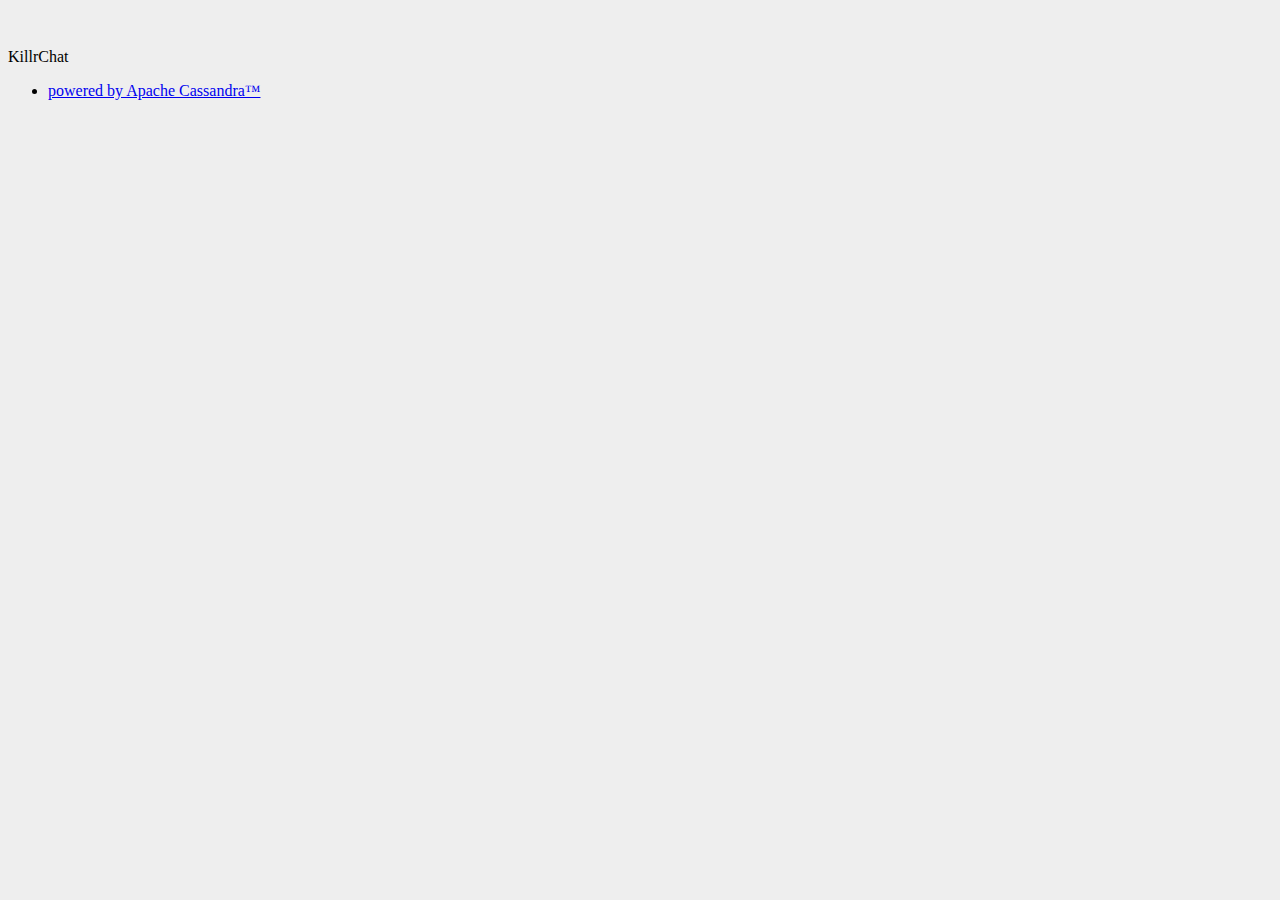
==== src/main/webapp/index.html @ 1b00b60e "Working account creation modal panel and login page" ====
<!doctype html>
<!--[if lt IE 7]>      <html class="no-js lt-ie9 lt-ie8 lt-ie7"> <![endif]-->
<!--[if IE 7]>         <html class="no-js lt-ie9 lt-ie8"> <![endif]-->
<!--[if IE 8]>         <html class="no-js lt-ie9"> <![endif]-->
<!--[if gt IE 8]><!--> <html class="no-js"> <!--<![endif]-->
    <head>
        <meta charset="utf-8">
        <meta http-equiv="X-UA-Compatible" content="IE=edge">
        <title>KillrChat</title>
        <meta name="description" content="KillrChat Web Client">
        <meta name="viewport" content="width=device-width, initial-scale=1, maximum-scale=1">
        <link rel="icon" href="images/favicon.ico" />
        <link rel="stylesheet" href="styles/bootstrap.css">
        <link rel="stylesheet" href="styles/main.css">
        <link rel="stylesheet" href="styles/signin.css">
        <!-- endbuild -->
    </head>
    <body ng-app="KillrChat">
        <div class="navbar navbar-inverse navbar-fixed-top">
            <div class="navbar-inner" >
                <div class="container-fluid">
                    <a class="navbar-brand">KillrChat</a>
                    <ul class="nav navbar-nav">
                        <li><a href="#">powered by Apache Cassandra™</a></li>
                    </ul>
                </div>
            </div>
        </div>
        <div class="container-fluid">
            <div class="row" ng-view/>
        </div>
        <script src="bower_components/angular/angular.js"></script>
        <script src="bower_components/angular-bootstrap/ui-bootstrap.js"></script>
        <script src="bower_components/angular-bootstrap/ui-bootstrap-tpls.js"></script>
        <script src="bower_components/angular-route/angular-route.js"></script>
        <script src="bower_components/angular-resource/angular-resource.js"></script>
        <script src="bower_components/angular-input-match/angular-input-match.js"></script>
        <script src="scripts/app.js"></script>
        <script src="scripts/resources.js"></script>
        <script src="scripts/controllers.js"></script>
    </body>
</html>
---- src/main/webapp/styles/main.css ----
body {
    padding-top: 60px;
    padding-bottom: 40px;
}

.sidebar-nav {
    padding: 9px 0;
}

.dropdown-toggle {
	cursor: pointer;
}

@media (max-width: 980px) {
    .navbar-text.pull-right {
        float: none;
        padding-left: 5px;
        padding-right: 5px;
    }
}

.clickable {
	cursor: pointer;
}

.sidebar {
    position: fixed;
    top: 51px;
    bottom: 0;
    left: 0;
    z-index: 1000;
    display: block;
    padding-left: 20px;
    padding-right: 20px;
    padding-bottom: 1px;
    overflow-x: hidden;
    overflow-y: hidden;
    background-color: #f5f5f5;
    border-right: 1px solid #eee;
}

.sidebar > p {
    margin-top: 10px;
    margin-bottom: 1px;
    padding-right: 20px;
    padding-left: 20px;
    font-weight: bold;
}

.sidebar > hr {
    border-top: 1px solid #000;
}
.half-height {
    height: 42%;
}

.full-height {
    height: 87%;
}

.nav-sidebar {
    margin-right: -21px; /* 20px padding + 1px border */
    margin-bottom: 20px;
    margin-left: -20px;
    overflow-x: auto !important;
    overflow-y: auto !important;
}

.nav-sidebar > li > a {
     padding-right: 5px;
     padding-left: 5px;
 }

.nav-sidebar > .active > a,
.nav-sidebar > .active > a:hover,
.nav-sidebar > .active > a:focus {
    color: #fff;
    background-color: #428bca;
}

.nav-sidebar > li > a > span {
    color: #888888;

}


.chat-zone {
    position: fixed;
    top: 51px;
    height: 100%;
    overflow-x: auto;
}

.chat-room-banner-height {
    height: 10%;
}

.chat-room-messages-height {
    height: 73%;
}

.chat-room-separator-height {
    height: 1%;
}

.chat-room-banner {
    background-color: #337ab7;
    height: 100%;
    border: 1px solid #e3e3e3;
    border-radius: 4px;
    padding: 19px;
    color: white;
}

.chat-room-messages {
    overflow-y: auto !important;
    overflow-x: auto !important;
    height: 100%;
}

.chat-room-input-message {
    height: 10%;
    background-color: #fdfdfd;
    padding-top: 10px;
    padding-bottom: 10px;
    padding-left: 1px;
    /*border-color: #555555;*/
}

.room-privacy-icon {
    padding-right: 5px;
}
---- src/main/webapp/styles/signin.css ----
body {
    padding-top: 40px;
    padding-bottom: 40px;
    background-color: #eee;
}

.nav > li > a {
    padding-left: 0px !important;
}

.form-signin {
    max-width: 330px;
    padding: 15px;
    margin: 0 auto;
}

.form-signin .form-signin-heading,
.form-signin .checkbox {
    margin-bottom: 10px;
}
.form-signin .checkbox {
    font-weight: normal;
}
.form-signin .form-control {
    position: relative;
    height: auto;
    -webkit-box-sizing: border-box;
    -moz-box-sizing: border-box;
    box-sizing: border-box;
    padding: 10px;
    font-size: 16px;
}
.form-signin .form-control:focus {
    z-index: 2;
}
.form-signin input[type="email"] {
    margin-bottom: -1px;
    border-bottom-right-radius: 0;
    border-bottom-left-radius: 0;
}
.form-signin input[type="password"] {
    margin-bottom: 10px;
    border-top-left-radius: 0;
    border-top-right-radius: 0;
}
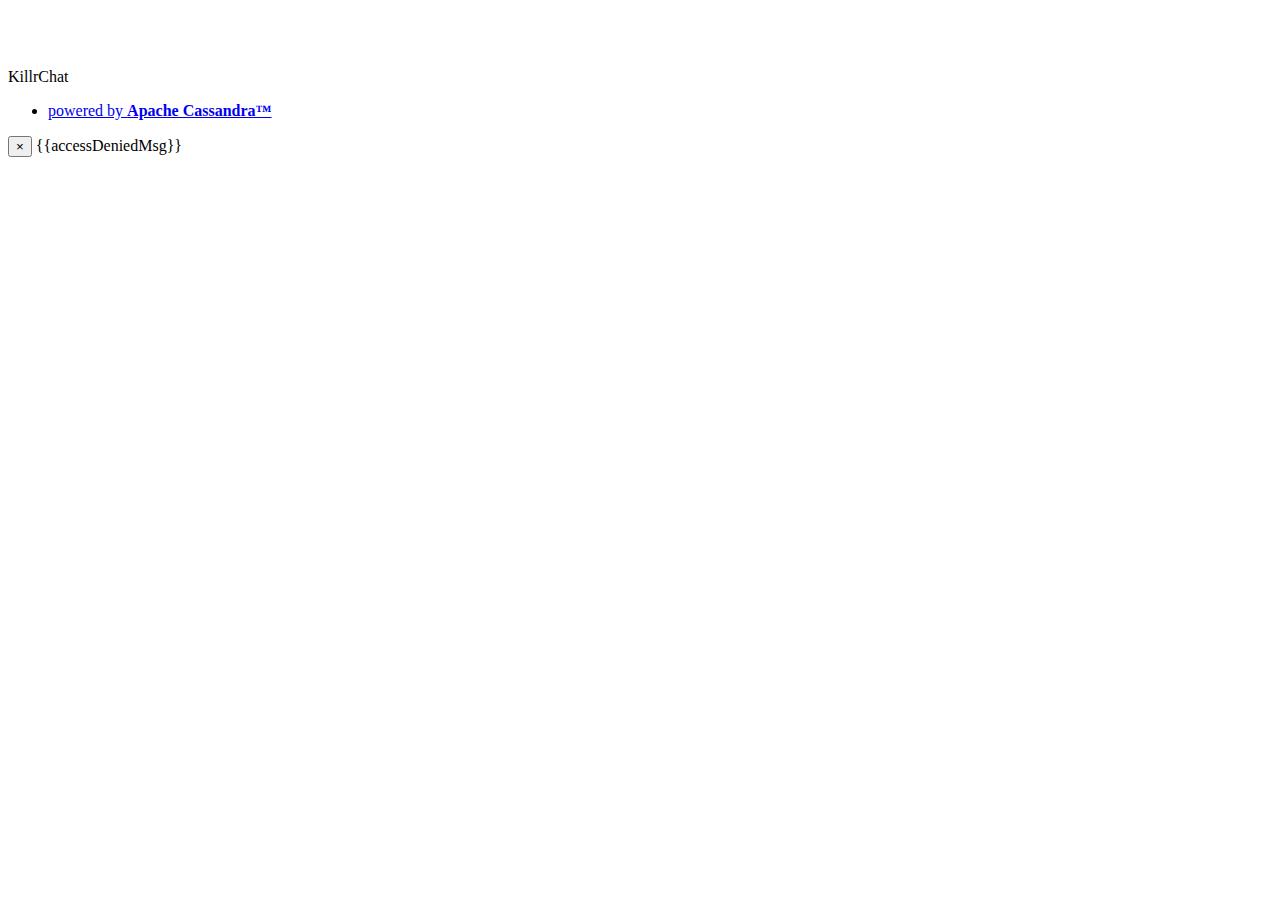
==== commit 3cb8f43f: "Add 'chat' view and add security to prevent access without authentication" ====
--- a/src/main/webapp/index.html
+++ b/src/main/webapp/index.html
@@ -16,14 +16,18 @@
         <!-- endbuild -->
     </head>
     <body ng-app="KillrChat">
-        <div class="navbar navbar-inverse navbar-fixed-top">
+        <div class="navbar navbar-inverse navbar-fixed-top" ng-controller="NavBarCtrl">
             <div class="navbar-inner" >
                 <div class="container-fluid">
                     <a class="navbar-brand">KillrChat</a>
                     <ul class="nav navbar-nav">
-                        <li><a href="#">powered by Apache Cassandra™</a></li>
+                        <li><a href="http://cassandra.apache.org/" target="_blank">powered by <strong>Apache Cassandra™</strong></a></li>
                     </ul>
                 </div>
+            </div>
+            <div class="alert alert-danger" role="alert" ng-show="accessDeniedMsg != null">
+                <button type="button" class="close" ng-click="closeAlert()">×</button>
+                {{accessDeniedMsg}}
             </div>
         </div>
         <div class="container-fluid">
--- a/src/main/webapp/styles/signin.css
+++ b/src/main/webapp/styles/signin.css
@@ -1,12 +1,14 @@
-body {
+.signin-background {
     padding-top: 40px;
     padding-bottom: 40px;
     background-color: #eee;
+    width: 100%;
+    height: 100%;
 }
 
-.nav > li > a {
-    padding-left: 0px !important;
-}
+/*.nav > li > a {*/
+    /*padding-left: 0px !important;*/
+/*}*/
 
 .form-signin {
     max-width: 330px;
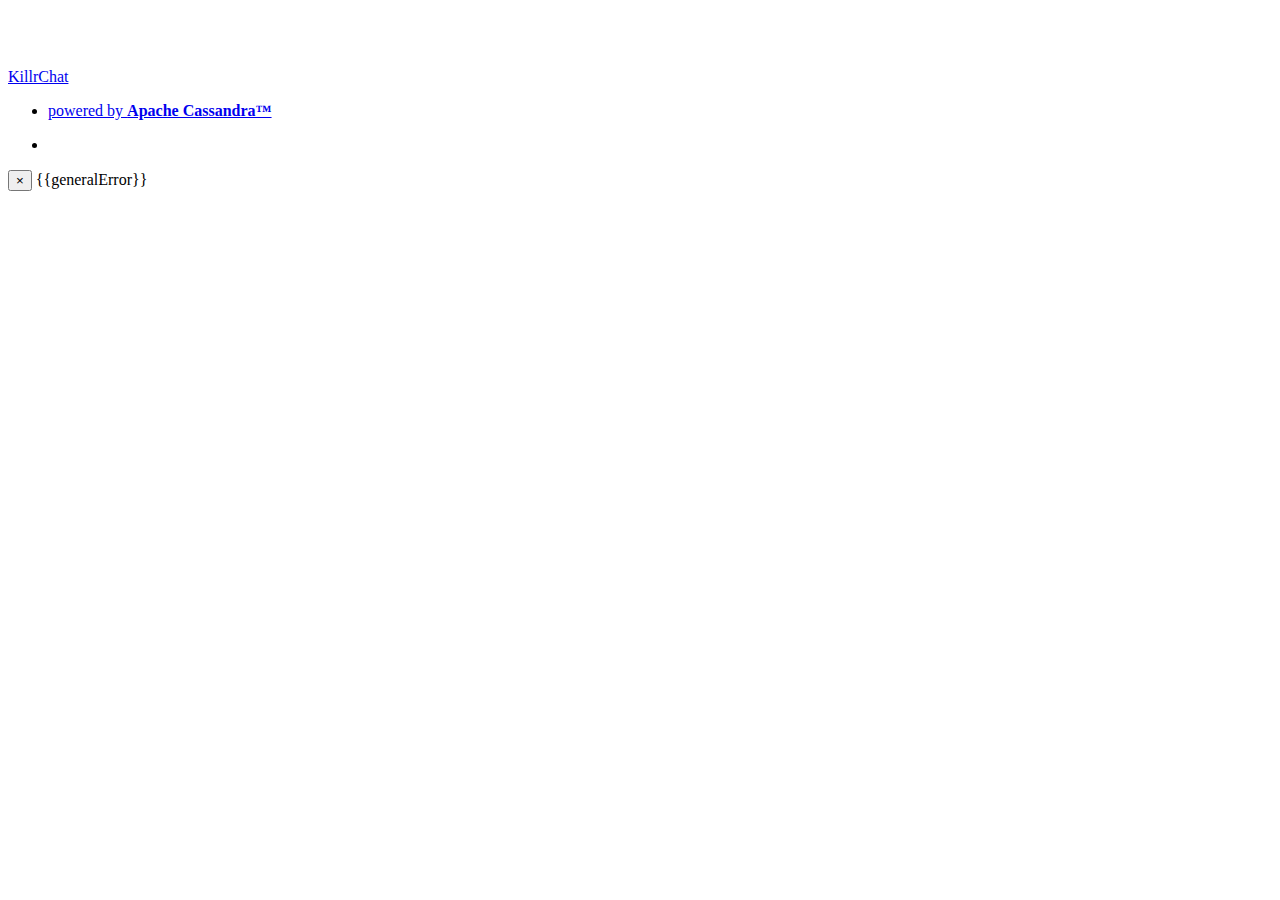
==== commit 02ac9c51: "AngularJS fromt WIP" ====
--- a/src/main/webapp/index.html
+++ b/src/main/webapp/index.html
@@ -11,6 +11,7 @@
         <meta name="viewport" content="width=device-width, initial-scale=1, maximum-scale=1">
         <link rel="icon" href="images/favicon.ico" />
         <link rel="stylesheet" href="styles/bootstrap.css">
+        <link rel="stylesheet" href="styles/font-awesome.css">
         <link rel="stylesheet" href="styles/main.css">
         <link rel="stylesheet" href="styles/signin.css">
         <!-- endbuild -->
@@ -19,15 +20,18 @@
         <div class="navbar navbar-inverse navbar-fixed-top" ng-controller="NavBarCtrl">
             <div class="navbar-inner" >
                 <div class="container-fluid">
-                    <a class="navbar-brand">KillrChat</a>
+                    <a href="/" class="navbar-brand">KillrChat</a>
                     <ul class="nav navbar-nav">
                         <li><a href="http://cassandra.apache.org/" target="_blank">powered by <strong>Apache Cassandra™</strong></a></li>
                     </ul>
+                    <ul class="nav navbar-nav navbar-right" ng-if="user != null" ng-click="logout()">
+                        <li><a><i class="fa fa-sign-out fa-lg"></i></a></li>
+                    </ul>
                 </div>
             </div>
-            <div class="alert alert-danger" role="alert" ng-show="accessDeniedMsg != null">
+            <div class="alert alert-danger" role="alert" ng-show="generalError != null">
                 <button type="button" class="close" ng-click="closeAlert()">×</button>
-                {{accessDeniedMsg}}
+                {{generalError}}
             </div>
         </div>
         <div class="container-fluid">
--- a/src/main/webapp/styles/main.css
+++ b/src/main/webapp/styles/main.css
@@ -67,16 +67,36 @@
 }
 
 .nav-sidebar > li > a {
-     padding-right: 5px;
-     padding-left: 5px;
+    padding-right: 5px;
+    padding-left: 5px;
  }
 
-.nav-sidebar > .active > a,
-.nav-sidebar > .active > a:hover,
-.nav-sidebar > .active > a:focus {
+
+.nav-sidebar > .active > a > .room-name {
     color: #fff;
     background-color: #428bca;
 }
+
+.nav-sidebar > li > a > i {
+    color: gray;
+}
+
+.nav-sidebar > li > a:hover {
+    color: #fff;
+    background-color: #428bca;
+}
+
+.nav-sidebar > li > a > i.exit-room {
+    display: none;
+}
+.nav-sidebar > li > a:hover > i {
+    color: #ffffff;
+}
+
+.nav-sidebar > li > a:hover > i.exit-room {
+    display: inline;
+}
+
 
 .nav-sidebar > li > a > span {
     color: #888888;
@@ -96,7 +116,7 @@
 }
 
 .chat-room-messages-height {
-    height: 73%;
+    height: 72%;
 }
 
 .chat-room-separator-height {
@@ -126,7 +146,3 @@
     padding-left: 1px;
     /*border-color: #555555;*/
 }
-
-.room-privacy-icon {
-    padding-right: 5px;
-}
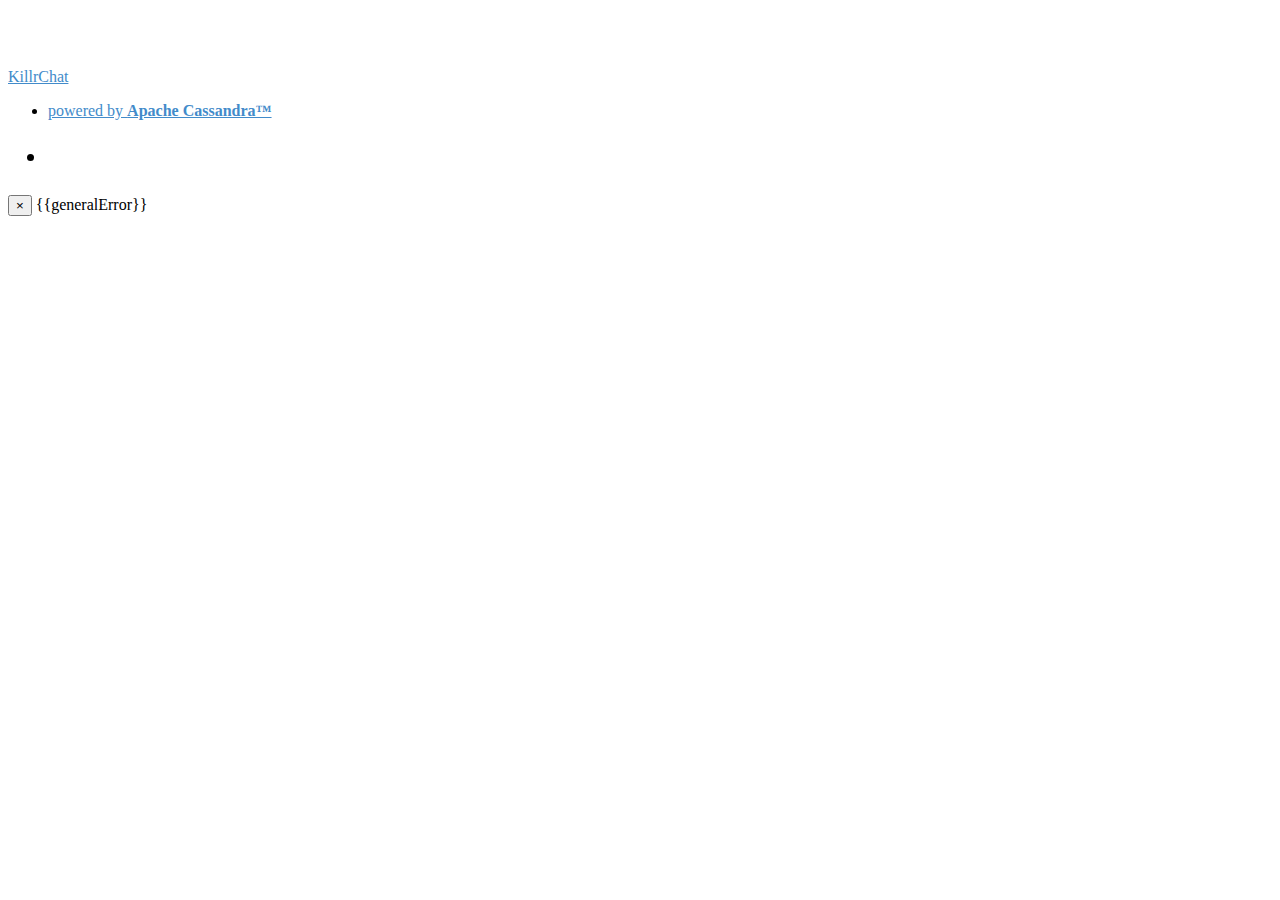
==== commit 3cf089f2: "Add LESS CSS" ====
--- a/src/main/webapp/index.html
+++ b/src/main/webapp/index.html
@@ -11,9 +11,8 @@
         <meta name="viewport" content="width=device-width, initial-scale=1, maximum-scale=1">
         <link rel="icon" href="images/favicon.ico" />
         <link rel="stylesheet" href="styles/bootstrap.css">
-        <link rel="stylesheet" href="styles/font-awesome.css">
-        <link rel="stylesheet" href="styles/main.css">
-        <link rel="stylesheet" href="styles/signin.css">
+        <link rel="stylesheet" media="all" type="text/css" href="styles/font-awesome.min.css">
+        <link rel="stylesheet/less" type="text/css" href="styles/main.less" />
         <!-- endbuild -->
     </head>
     <body ng-app="KillrChat">
@@ -24,12 +23,12 @@
                     <ul class="nav navbar-nav">
                         <li><a href="http://cassandra.apache.org/" target="_blank">powered by <strong>Apache Cassandra™</strong></a></li>
                     </ul>
-                    <ul class="nav navbar-nav navbar-right" ng-if="user != null" ng-click="logout()">
+                    <ul class="nav navbar-nav navbar-right logout" ng-if="user != null" ng-click="logout()">
                         <li><a><i class="fa fa-sign-out fa-lg"></i></a></li>
                     </ul>
                 </div>
             </div>
-            <div class="alert alert-danger" role="alert" ng-show="generalError != null">
+            <div class="alert alert-danger" role="alert" ng-show="generalError">
                 <button type="button" class="close" ng-click="closeAlert()">×</button>
                 {{generalError}}
             </div>
@@ -37,14 +36,21 @@
         <div class="container-fluid">
             <div class="row" ng-view/>
         </div>
+        <script src="bower_components/less/less.js"></script>
         <script src="bower_components/angular/angular.js"></script>
         <script src="bower_components/angular-bootstrap/ui-bootstrap.js"></script>
         <script src="bower_components/angular-bootstrap/ui-bootstrap-tpls.js"></script>
         <script src="bower_components/angular-route/angular-route.js"></script>
         <script src="bower_components/angular-resource/angular-resource.js"></script>
-        <script src="bower_components/angular-input-match/angular-input-match.js"></script>
+        <script src="bower_components/angular-spinner/angular-spinner.js"></script>
+        <script src="bower_components/angular-spinner/spin.js"></script>
+        <script src="bower_components/sockjs-client/sockjs.js"></script>
+        <script src="bower_components/stomp-websocket/stomp.js"></script>
         <script src="scripts/app.js"></script>
+        <script src="scripts/directives.js"></script>
+        <script src="scripts/filters.js"></script>
         <script src="scripts/resources.js"></script>
+        <script src="scripts/services.js"></script>
         <script src="scripts/controllers.js"></script>
     </body>
 </html>
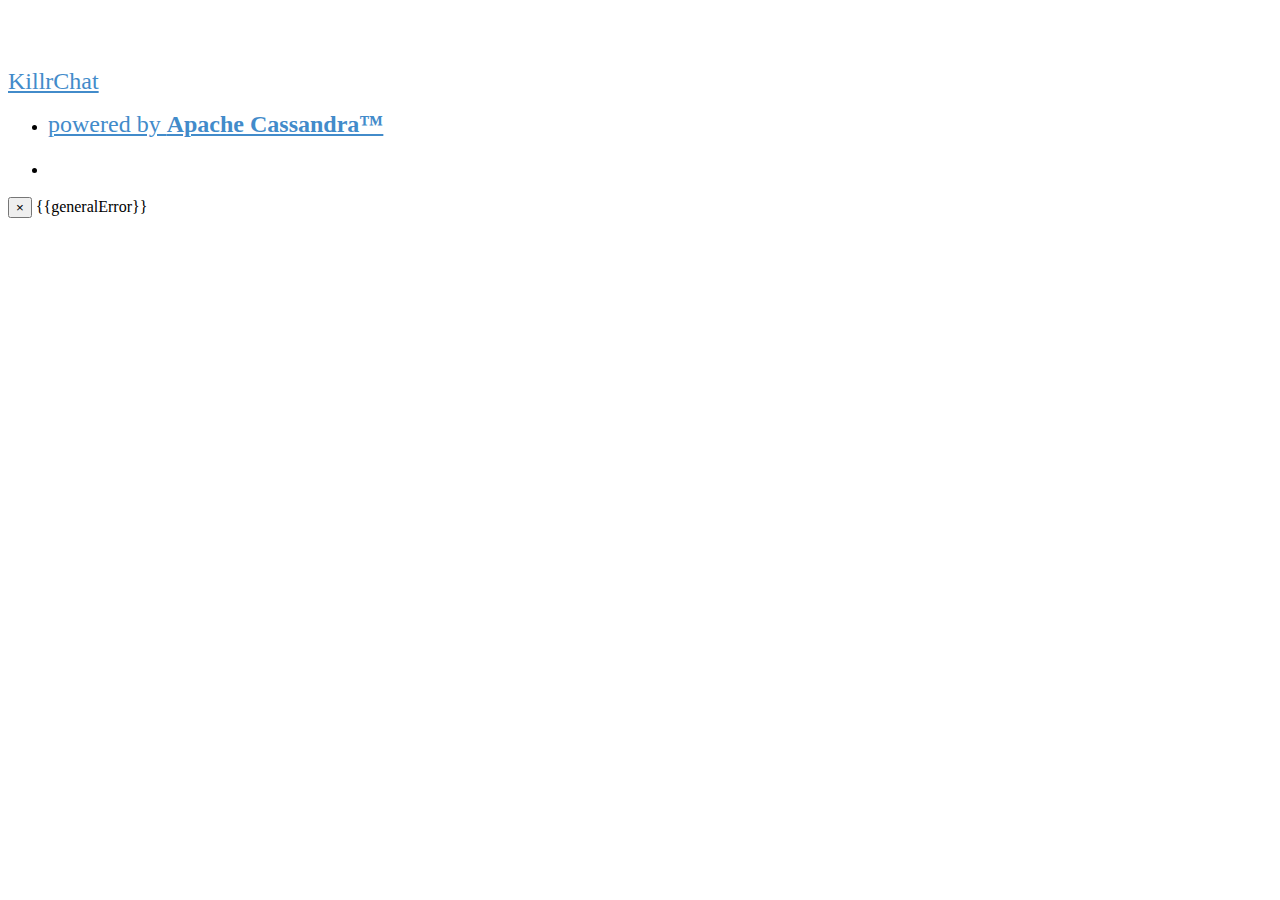
==== commit bcacbcfa: "Add tooltips on clickable icons" ====
--- a/src/main/webapp/index.html
+++ b/src/main/webapp/index.html
@@ -24,11 +24,11 @@
                         <li><a href="http://cassandra.apache.org/" target="_blank">powered by <strong>Apache Cassandra™</strong></a></li>
                     </ul>
                     <ul class="nav navbar-nav navbar-right logout" ng-if="user != null" ng-click="logout()">
-                        <li><a><i class="fa fa-sign-out fa-lg"></i></a></li>
+                        <li><a title="Sign Out"><i class="fa fa-sign-out fa-lg clickable"></i></a></li>
                     </ul>
                 </div>
             </div>
-            <div class="alert alert-danger" role="alert" ng-show="generalError">
+            <div class="alert alert-danger" role="alert" ng-show="generalError!=null">
                 <button type="button" class="close" ng-click="closeAlert()">×</button>
                 {{generalError}}
             </div>
@@ -42,6 +42,7 @@
         <script src="bower_components/angular-bootstrap/ui-bootstrap-tpls.js"></script>
         <script src="bower_components/angular-route/angular-route.js"></script>
         <script src="bower_components/angular-resource/angular-resource.js"></script>
+        <script src="bower_components/angular-cookies/angular-cookies.js"></script>
         <script src="bower_components/angular-spinner/angular-spinner.js"></script>
         <script src="bower_components/angular-spinner/spin.js"></script>
         <script src="bower_components/sockjs-client/sockjs.js"></script>
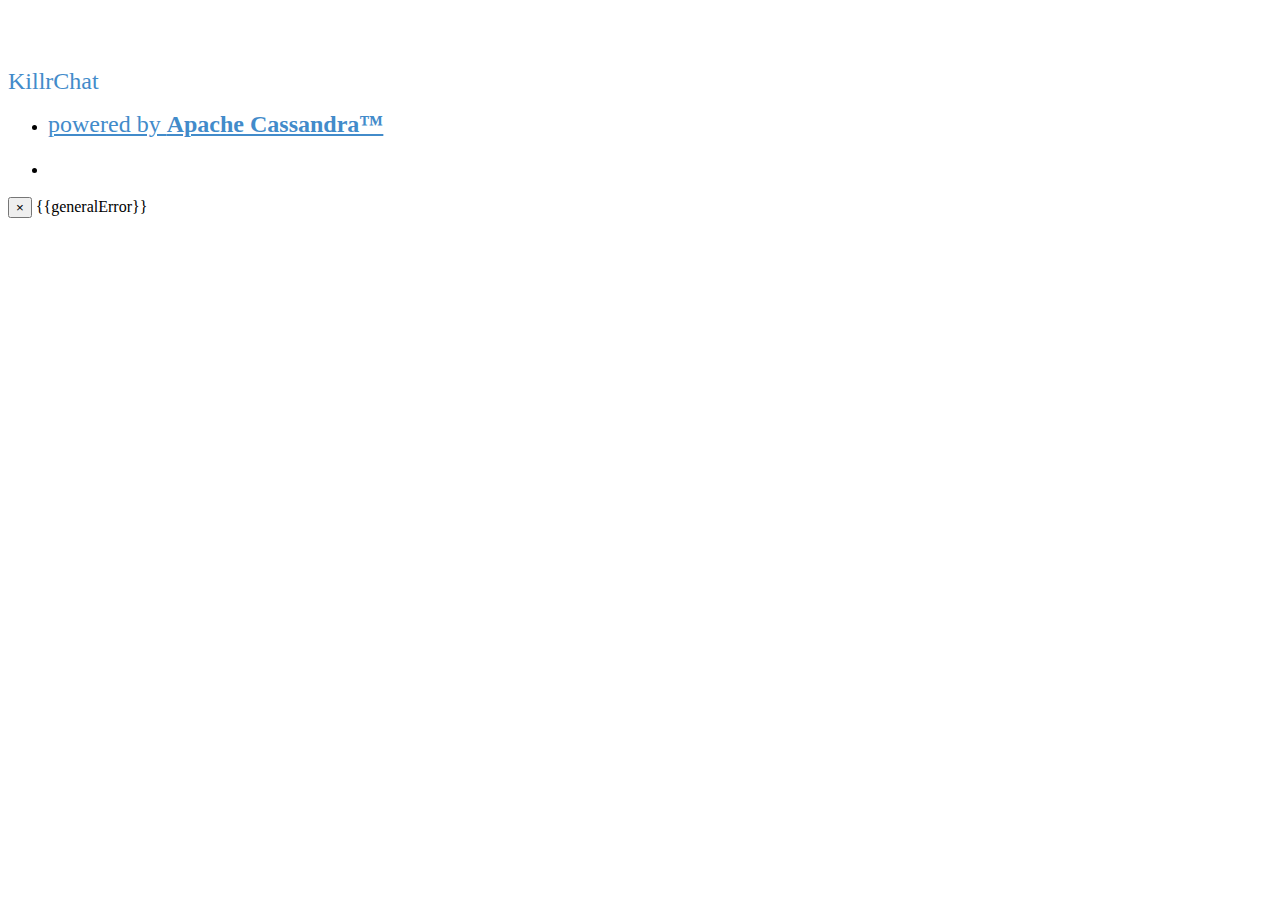
==== commit 75619993: "Remove link on the 'KillrChat' nav brand" ====
--- a/src/main/webapp/index.html
+++ b/src/main/webapp/index.html
@@ -19,7 +19,7 @@
         <div class="navbar navbar-inverse navbar-fixed-top" ng-controller="NavBarCtrl">
             <div class="navbar-inner" >
                 <div class="container-fluid">
-                    <a href="/" class="navbar-brand">KillrChat</a>
+                    <a class="navbar-brand">KillrChat</a>
                     <ul class="nav navbar-nav">
                         <li><a href="http://cassandra.apache.org/" target="_blank">powered by <strong>Apache Cassandra™</strong></a></li>
                     </ul>
